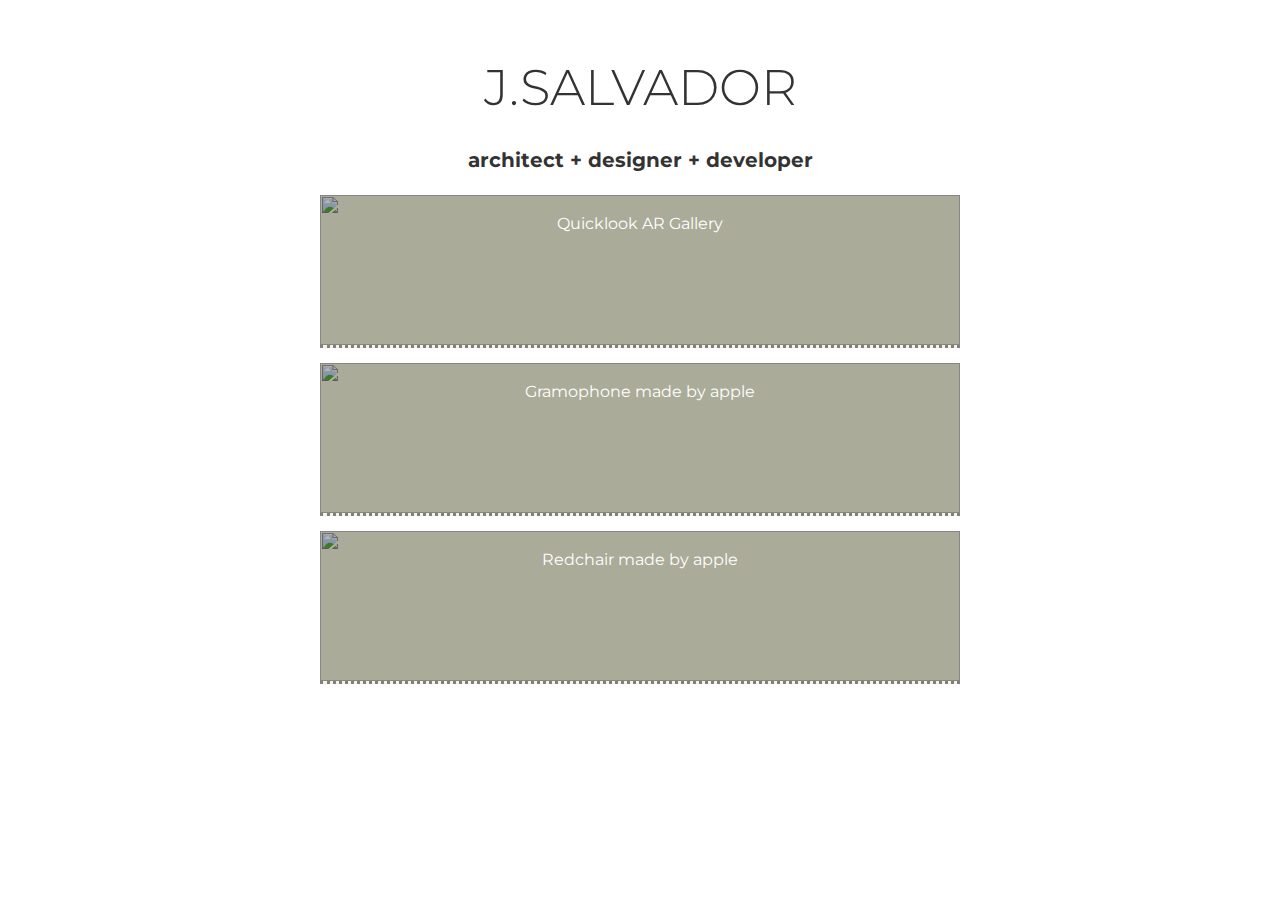
==== index.html @ 16222c33 "Update index.html" ====
<!DOCTYPE html>
<html>

<head>
    <link rel="stylesheet" type="text/css" href="js-style.css">
    <link href="https://fonts.googleapis.com/css?family=Montserrat:300,300i,400,800&display=swap" rel="stylesheet">

</head>
<meta charset="utf-8">

<section id="welcome-section">
    <class id="logo">
        <h1 id="h-main">J.SALVADOR</h1>
        <h3 id="h-skills">architect + designer + developer</h3>
    </class>
</section>

<section class="projects">
      <a href="quicklook-gallery.html">
        <div class="project-tile">
            <div class="project-details" >
                <h3>Quicklook AR Gallery</h3>
            </div>
            <img src="thumbs/cupandsaucer_2x.jpg">
            

        </div>
    </a>
    
    <a href="Models/gramophone.usdz" rel="ar" >
        <div class="project-tile">
            <div class="project-details" >
                <h3>Gramophone made by apple</h3>
            </div>
            <img src="thumbs/gramophone_2x.jpg">
            

        </div>
    </a>
    
    <a href="Models/redchair.usdz" rel="ar" >
        <div class="project-tile">
            <div class="project-details" >
                <h3>Redchair made by apple</h3>
            </div>
            <img src="thumbs/redchair_2x.jpg">
            

        </div>
    </a> 
    
    

</section>

</html>
---- js-style.css ----
html {
    /* Setting a base font size of 10px give us easier rem calculations
     Info: 1rem === 10px, 1.5rem === 15px, 2rem === 20px and so forth
   */
    font-size: 10px;
}

h3 {
    font-weight: 400;
}

body {
    
    display: contents;
    width: 100%;
    font-family: 'Montserrat', sans-serif;
    font-size: 1.6rem;
    line-height: 1.5;
    text-align: center;
    color: #333;
    background-color: whitesmoke;
}

#h-main {
    font-weight: 300;
    font-size: 5rem;
    margin: 50px auto 15px auto;
}

#h-skills {
    font-weight: bold;
    font-size: 2rem;
}


.projects{
/*    background-color: lightgray;*/
    display: grid;
    font-size: 1.4rem;
    grid-column: 150px;
    grid-gap: 1.5rem;
    justify-content:center;
/*    grid-template-columns: 90%;*/
    grid-template-columns: repeat(auto-fill, minmax(300px, 640px));

}

.project-tile {
    margin: 0 auto;
    display: block;
    border-bottom-style:dotted;
/*    box-shadow: 5px 5px black ;*/
    transition: .5s ease;
    
    border-color: gray;
    height: 15rem;
    align-content: center;
    align-self: center;
    text-align: center;
    background-position:center;
    background-color: beige;
    position: relative;
    
}

.project-tile:hover{
    border-color: black;
    box-shadow: 5px 5px black;
}

.project-details {
    position: absolute;
    top: 0;
    bottom: 0;
    background: rgba(0, 0, 0, 0.3); /* Black see-through */
    color: #f1f1f1;
    width: 100%;
    transition: .5s ease;
    opacity:1;
    color: white;
    padding: 0px;
    text-align-last: center;
}

.project-details:hover  {
/*    opacity: 10%;*/
    background: rgba(0, 0, 0, 0.01); /* Black see-through */
    text-align: right;
    

}
.project-details:hover  h3{
    transition: .5s ease;
    font-size: 4rem;
    font-weight: bold;
    color: black;
    background: white;
}

.project-tile img {
    object-fit: none; /* Do not scale the image */
    object-position: center; 
    display: block;
    height: 100%;
    width: 100%;
}

#page-description {
    text-align: center;
    width: minmax(300px, 640px);
    text-justify: auto;
    
}

article {
    margin: auto 50px 20px 90px;
    font-size: 1.5rem;
}

@media (min-width: 320px) and (max-width: 480px) {
    .projects {
        grid-template-columns: 100%;
        grid-template-rows: 100px;
        width: 100%;
        height: 100%;
        margin: 0px 15px 0px 15px;
 
    }
    .project-tile {
        margin: 0px 15px 0px 15px;
        height: 30%;
    }
    
    #h-main {
        
    }
}
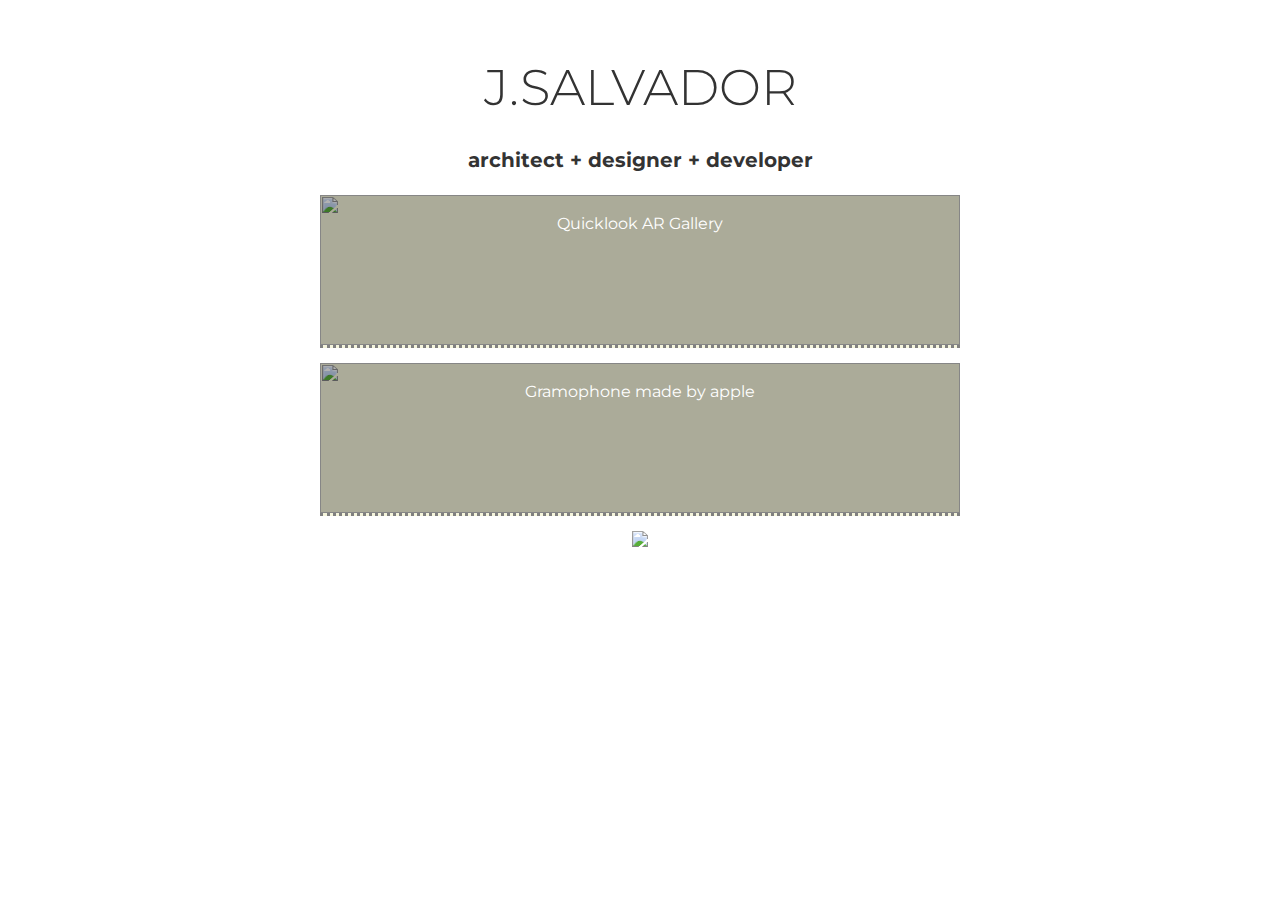
==== commit ccbca3a2: "Update index.html" ====
--- a/index.html
+++ b/index.html
@@ -39,14 +39,7 @@
     </a>
     
     <a href="Models/redchair.usdz" rel="ar" >
-        <div class="project-tile">
-            <div class="project-details" >
-                <h3>Redchair made by apple</h3>
-            </div>
-            <img src="thumbs/redchair_2x.jpg">
-            
-
-        </div>
+        <img src="thumbs/redchair_2x.jpg">
     </a> 
     
     
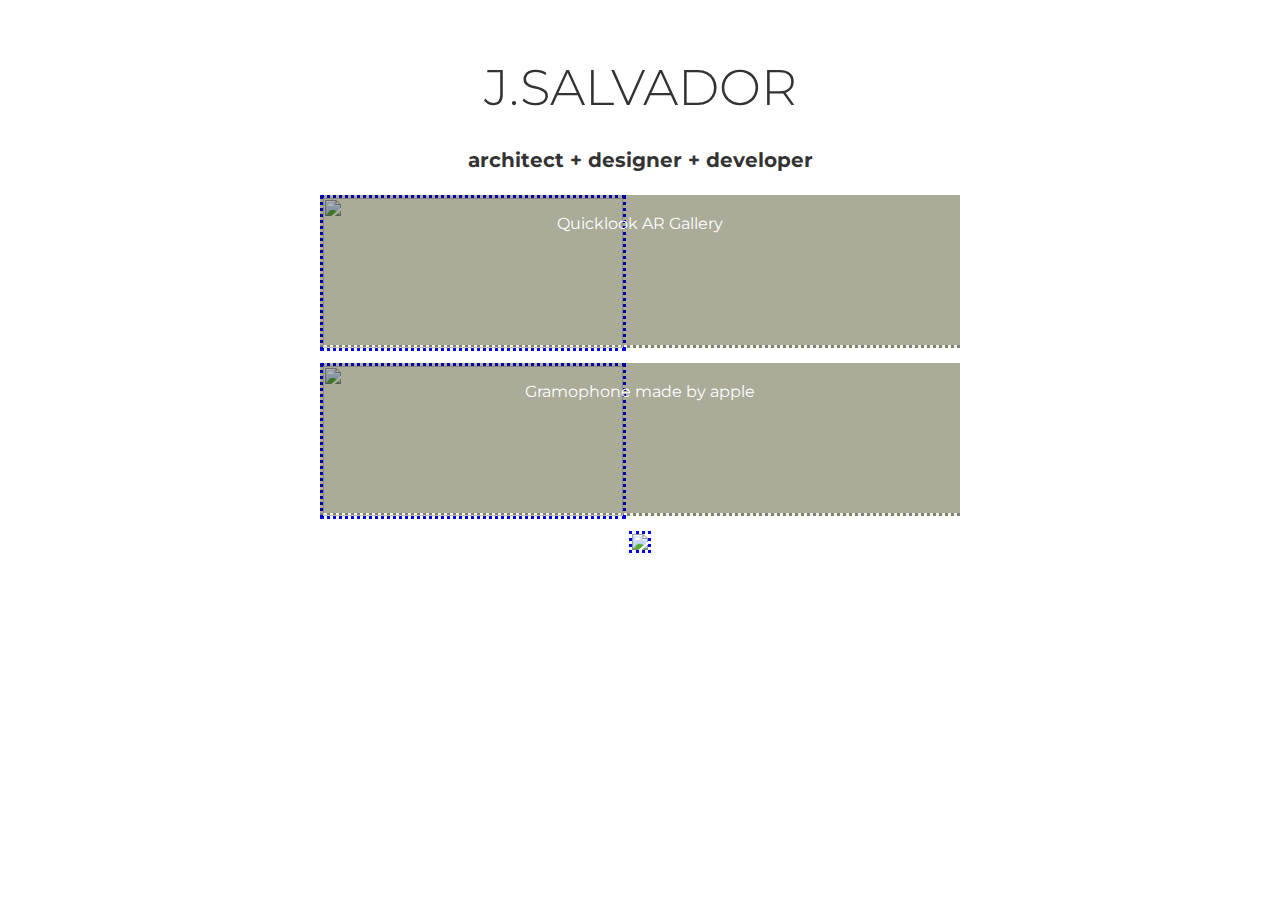
==== commit 82976f42: "m-t-5" ====
--- a/index.html
+++ b/index.html
@@ -23,7 +23,6 @@
             </div>
             <img src="thumbs/cupandsaucer_2x.jpg">
             
-
         </div>
     </a>
     
--- a/js-style.css
+++ b/js-style.css
@@ -46,12 +46,9 @@
 }
 
 .project-tile {
-    margin: 0 auto;
     display: block;
     border-bottom-style:dotted;
-/*    box-shadow: 5px 5px black ;*/
     transition: .5s ease;
-    
     border-color: gray;
     height: 15rem;
     align-content: center;
@@ -107,14 +104,37 @@
 
 #page-description {
     text-align: center;
-    width: minmax(300px, 640px);
-    text-justify: auto;
-    
+    align-content:center;
+    min-width: 300px;
+/*    max-width: 600px;    */
 }
 
-article {
+#page-description #h-main {
+    margin-bottom: 50px;
+     
+}
+
+#page-description article {
     margin: auto 50px 20px 90px;
-    font-size: 1.5rem;
+    font-size: 2rem;
+}
+
+a img{
+    border-style: dotted;
+    max-width: 300px;
+    align-self: center;
+}
+
+.model {
+    border-width: thin;
+    border-color: black;
+    border-radius: 5px;
+    border-style: solid
+}
+
+.model h4{
+    font-size: 3rem;
+    font-weight: 300;
 }
 
 @media (min-width: 320px) and (max-width: 480px) {
@@ -131,9 +151,6 @@
         height: 30%;
     }
     
-    #h-main {
-        
-    }
 }
 
 
